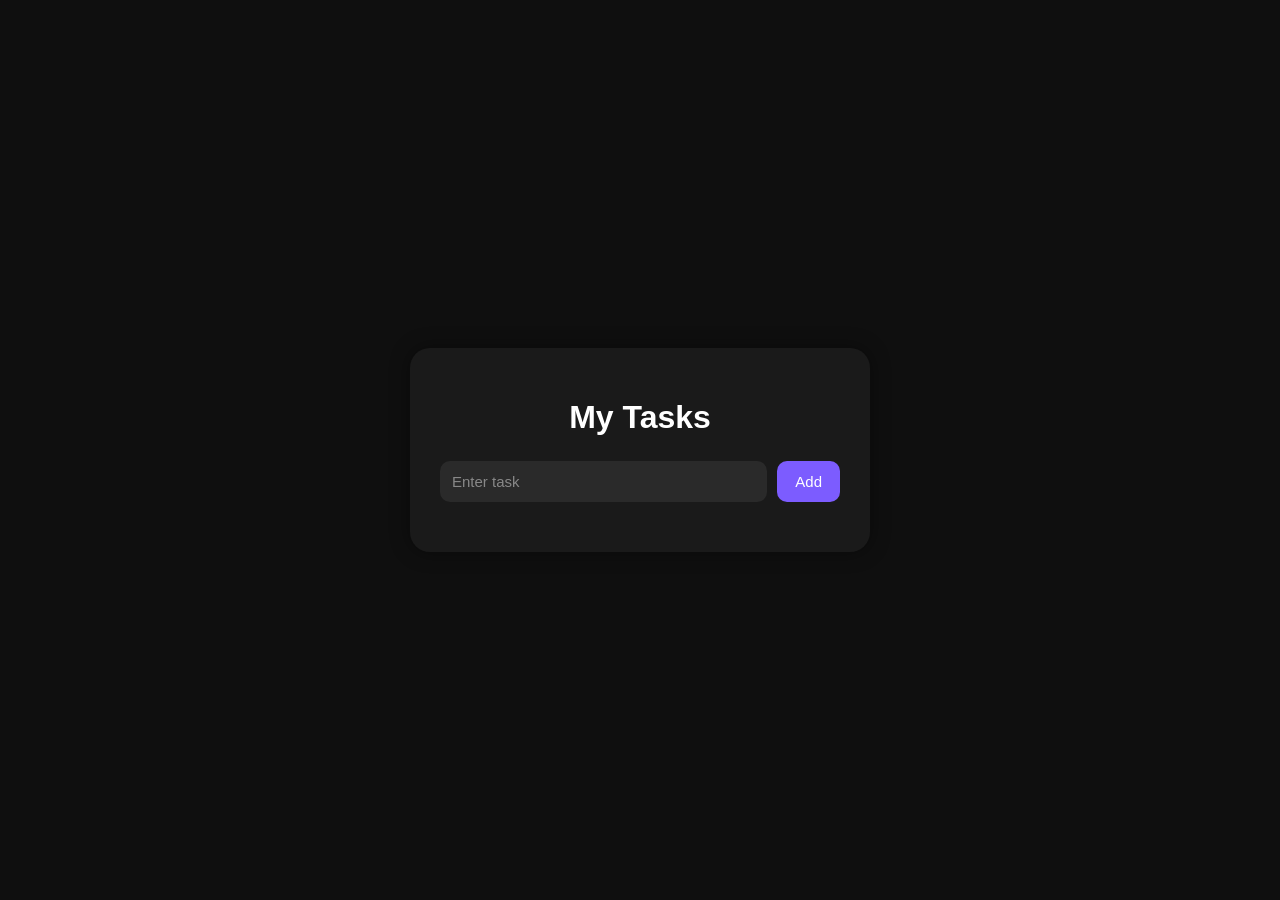
==== To-Do List/index.html @ 443ea0c8 "added local storage and rendering" ====
<!DOCTYPE html>
<html lang="en">
<head>
    <meta charset="UTF-8">
    <meta name="viewport" content="width=device-width, initial-scale=1.0">
    <title>Document</title>
    <link rel="stylesheet" href="style.css">
</head>
<body>
    
    <!-- events -->
<!-- 
    <h1 id="title">Hello JS</h1>
    <button id="btn">Click</button> -->
    

    <!-- DOM manipulation / input  -->

    <!-- <h1 id="t1">Hello</h1>
    <input type="text" id="nameip" placeholder="Enter your name">
    <button id="submit">Submit</button> -->


    <!-- dynamic elements -->

    <!-- todo container -->
    <div class="todo-container">

        <h1>My Tasks</h1>

        <div class="ip-container">
            <input type="text" id="taskip" placeholder="Enter task">
            <button id="addbtn">Add</button>
        </div>

        <ul id="tasklist" type="none"></ul>
        
    </div>

    
    <!-- day 2 -->



    <script src="script.js"></script>
</body>
</html>
---- To-Do List/style.css ----
.deletebtn {
  background-color: red;
  color: white;
  border: none;
  padding: 5px 10px;
  border-radius: 5px;
  cursor: pointer;
}

.completed {
  text-decoration: line-through;
  opacity: 0.6;
}


body{
  margin: 0;
  min-height: 100vh;

  background-color: #0f0f0f;
  color: white;
  font-family: Arial, sans-serif;

  display: flex;
  justify-content: center;
  align-items: center;

  /* cursor: pointer; */
}

.todo-container{
    background-color: #1a1a1a;
    width: 400px;
    padding: 30px;
    border-radius: 20px;
    margin: 30px;
    box-shadow: 0 0 20px rgba(0, 0, 0, 0.4);
}

h1{
    color: white;
    text-align: center;
    margin-bottom: 25px;
}

.ip-container{
    display: flex;
    gap: 10px;
}

#taskip{
    flex: 1;
    padding: 12px;
    border: none;
    border-radius: 10px;
    background-color: #2a2a2a;
    color: white;
    outline: none;
    font-size: 15px;
}

#taskip::placeholder {
  color: #888;
}

#addbtn{
    padding: 12px 18px;
    border: none;
    border-radius: 10px;
    background-color: #7c5cff;
    color: white;   
    font-size: 15px;
    cursor: pointer;
    transition: 0.2s;        /* for hover effect */
}

#addbtn:hover{
    /* background-color: #6a4fe8; */
    opacity: 0.8;
    /* cursor: pointer; */
}

#tasklist{
    margin-top: 20px;
    padding-left: 0;
    list-style: none;
}

li{
    background-color: #2a2a2a;
    padding: 12px;
    border-radius: 12px;
    margin-bottom: 12px;
    display: flex;
    justify-content: space-between;
    align-items: center;
}

.deletebtn{
    background-color: #ff4d4d;
    border: none;
    color: white;
    padding: 8px 12px;
    border-radius: 8px;
    cursor: pointer;
    transition: 0.2s;
}

.deletebtn:hover{
    /* background-color: #e04343; */
    opacity: 0.8;
}

input[type="checkbox"]{
    width: 18px;
    height: 18px;
    cursor: pointer;
}

li{
    transition: 0.2s;
    /* text-align: left; */
}

li:hover{
    background-color: #333;
}


/* day 2 */
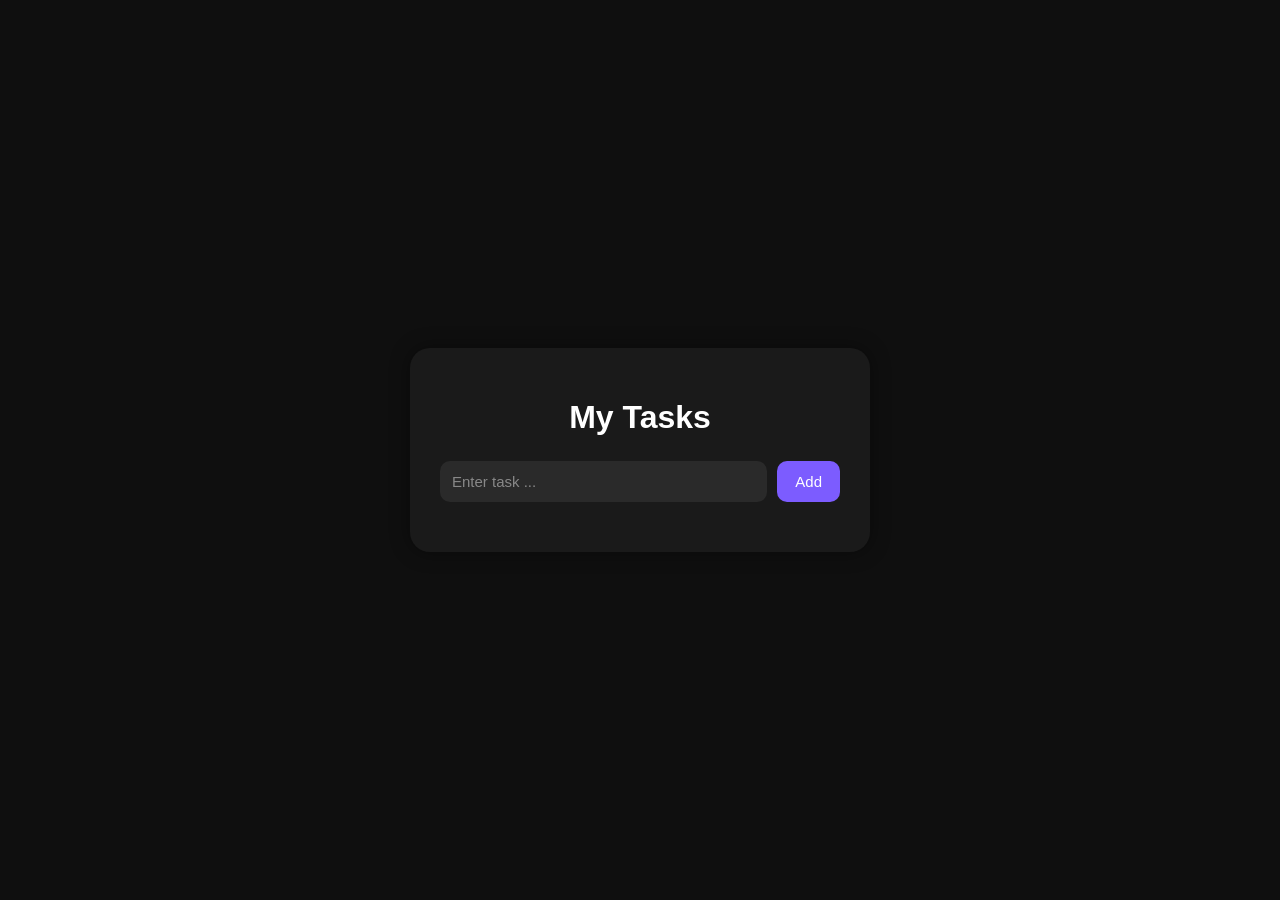
==== commit 2dd4084a: "quote generator using API" ====
--- a/To-Do List/index.html
+++ b/To-Do List/index.html
@@ -29,7 +29,7 @@
         <h1>My Tasks</h1>
 
         <div class="ip-container">
-            <input type="text" id="taskip" placeholder="Enter task">
+            <input type="text" id="taskip" placeholder="Enter task ...">
             <button id="addbtn">Add</button>
         </div>
 
@@ -37,7 +37,7 @@
         
     </div>
 
-    
+
     <!-- day 2 -->
 
 
--- a/To-Do List/style.css
+++ b/To-Do List/style.css
@@ -127,5 +127,21 @@
 }
 
 
-/* day 2 */
+/* day 3 - making responsive */
 
+@media (max-width: 600px){
+
+    .ip-container{
+        flex-direction: column;
+    }
+
+    #addbtn{
+        width: 100%;
+    }
+
+    .todo-container{
+        width: 90%;
+        padding: 20px;
+    }
+}
+
